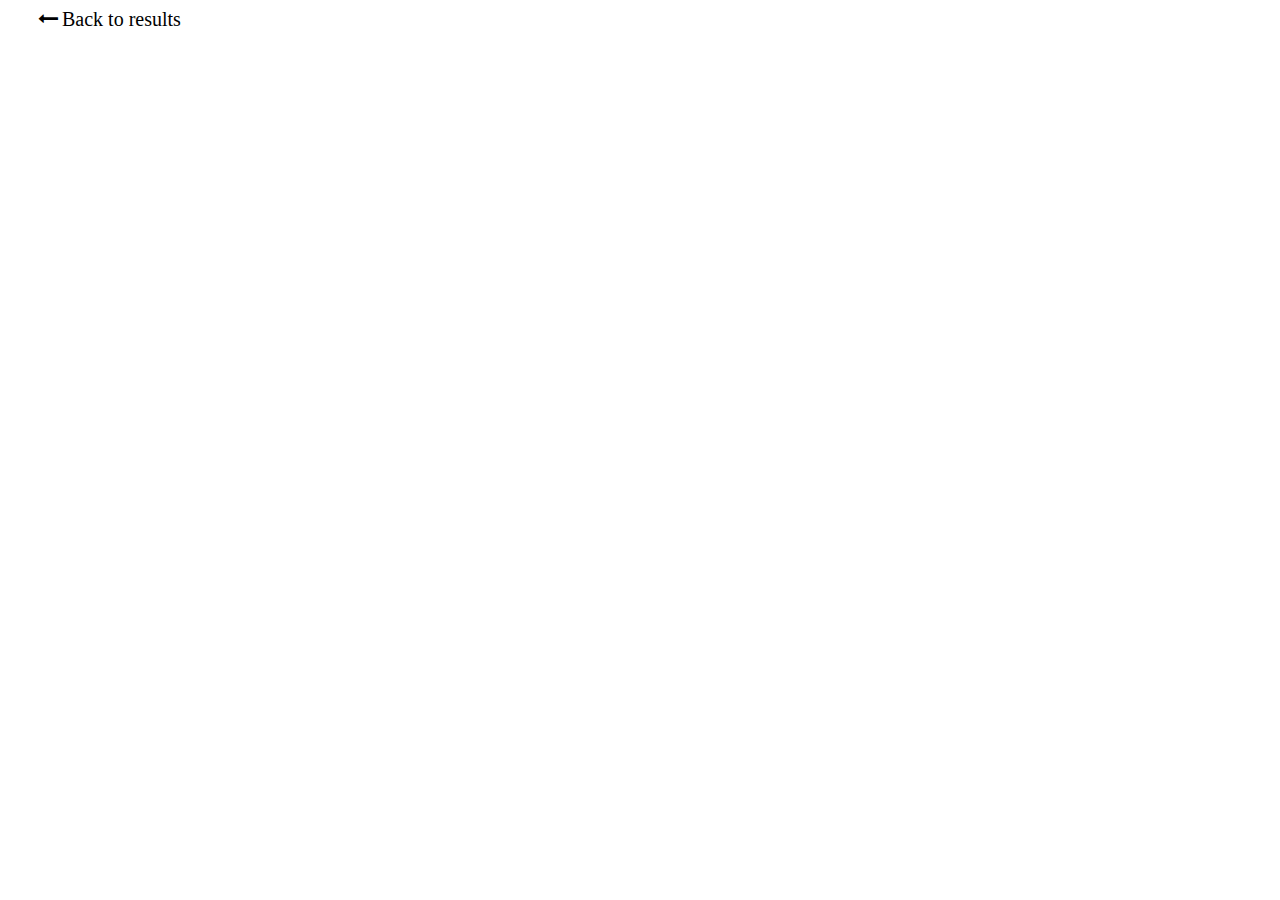
==== movie.html @ 5f780698 "No Thumbnail Image added" ====
<!DOCTYPE html>
<html lang="en">
  <head>
    <meta charset="UTF-8" />
    <meta name="viewport" content="width=device-width, initial-scale=1.0" />
    <meta http-equiv="X-UA-Compatible" content="ie=edge" />
    <title>Movie Details</title>
    <link rel="stylesheet" href="css/style.css" />
    <link
      rel="stylesheet"
      href="https://cdnjs.cloudflare.com/ajax/libs/font-awesome/4.7.0/css/font-awesome.min.css"
    />
  </head>
  <body onload="getMovieData()">
    <span onclick="goBack()" style="cursor: pointer; margin: 50px 30px;">
      <i class="fa fa-long-arrow-left" style="font-size:20px"></i>
      <span style="font-size:20px">Back to results</span>
    </span>
    <div id="main"></div>
    <script src="res/js/script.js" > </script>
  </body>
</html>
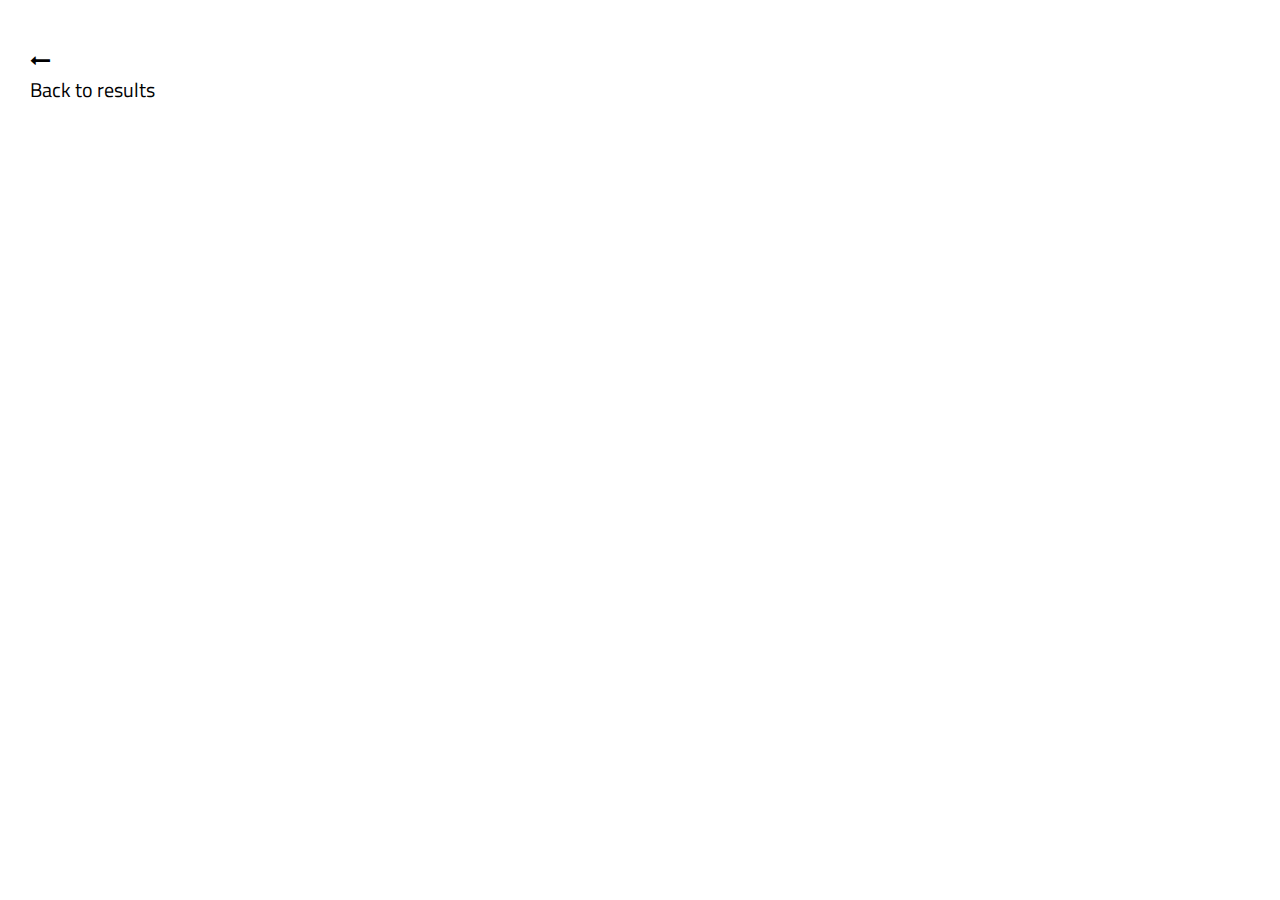
==== commit 9bcf7991: "Movie page UI bug fixes" ====
--- a/movie.html
+++ b/movie.html
@@ -5,7 +5,7 @@
     <meta name="viewport" content="width=device-width, initial-scale=1.0" />
     <meta http-equiv="X-UA-Compatible" content="ie=edge" />
     <title>Movie Details</title>
-    <link rel="stylesheet" href="css/style.css" />
+    <link rel="stylesheet" href="res/css/style.css" />
     <link
       rel="stylesheet"
       href="https://cdnjs.cloudflare.com/ajax/libs/font-awesome/4.7.0/css/font-awesome.min.css"
--- a/res/css/style.css
+++ b/res/css/style.css
@@ -0,0 +1,532 @@
+@font-face
+{
+font-family: TitilliumWeb;
+src: url('../fonts/TitilliumWeb-Regular.ttf');
+font-weight:400;
+}
+@font-face
+{
+font-family: TitilliumWeb;
+src: url('../fonts/TitilliumWeb-Light.ttf');
+font-weight:300;
+}
+@font-face
+{
+font-family: TitilliumWeb;
+src: url('../fonts/TitilliumWeb-Bold.ttf');
+font-weight:700;
+}
+* {
+    box-sizing: border-box;
+  }
+  
+  html {
+    height: 100%;
+  }
+  
+  body {
+    margin: 0;
+    font-family: TitilliumWeb;
+  }
+  body {
+    margin: 0;
+    font-family: TitilliumWeb;
+  }
+  h1 {
+    font-size: 2em;
+    margin: 0.67em 0;
+  }
+  fieldset {
+    margin: 0;
+    padding: 0;
+    -webkit-margin-start: 0;
+    -webkit-margin-end: 0;
+    -webkit-padding-before: 0;
+    -webkit-padding-start: 0;
+    -webkit-padding-end: 0;
+    -webkit-padding-after: 0;
+    border: 0;
+  }
+  
+  legend {
+    margin: 0;
+    padding: 0;
+    display: block;
+    -webkit-padding-start: 0;
+    -webkit-padding-end: 0;
+  }
+  
+  .movieSearch {
+    min-height: 100vh;
+    display: -ms-flexbox;
+    display: flex;
+    -ms-flex-pack: center;
+    justify-content: center;
+    -ms-flex-align: center;
+    align-items: center;
+    background-color: #FCDC44;
+    background-size: cover;
+    background-position: center center;
+    padding: 15px;
+    font-family: TitilliumWeb;
+  }
+  
+  .movieSearch form {
+    width: 100%;
+    max-width: 914px;
+    margin: 0;
+  }
+  
+  .movieSearch form fieldset {
+    margin-bottom: 50px;
+  }
+  
+  .movieSearch form fieldset legend {
+    font-size: 4em;
+    font-weight: bold;
+    color: #f63b3b;
+    font-family: TitilliumWeb;
+    text-align: center;
+  }
+  
+  .movieSearch form .inner-form {
+    display: -ms-flexbox;
+    display: flex;
+    -ms-flex-pack: justify;
+    justify-content: space-between;
+  }
+  
+  .movieSearch form .inner-form .left {
+    -ms-flex-positive: 1;
+    flex-grow: 1;
+    display: -ms-flexbox;
+  }
+  
+  .movieSearch form .inner-form .input-wrap {
+    background: #fff;
+    position: relative;
+    padding: 10px 12px;
+  }
+  
+  .movieSearch form .inner-form .input-wrap .input-field label {
+    font-size: 11px;
+    font-weight: 500;
+    display: block;
+    color: #555;
+  }
+  
+  .movieSearch form .inner-form .input-wrap .input-field input {
+    font-size: 16px;
+    color: #333;
+    background: transparent;
+    width: 100%;
+    border: 0;
+    font-family: TitilliumWeb;
+    padding: 8px 0;
+  }
+  
+  .movieSearch form .inner-form .input-wrap .input-field input.placeholder {
+    color: #808080;
+  }
+  
+  .movieSearch form .inner-form .input-wrap .input-field input:-moz-placeholder {
+    color: #808080;
+  }
+  
+  .movieSearch
+    form
+    .inner-form
+    .input-wrap
+    .input-field
+    input::-webkit-input-placeholder {
+    color: #808080;
+  }
+  
+  .movieSearch form .inner-form .input-wrap .input-field input.hover,
+  .movieSearch form .inner-form .input-wrap .input-field input:focus {
+    box-shadow: none;
+    outline: 0;
+  }
+  
+  .movieSearch form .inner-form .input-wrap.first {
+    -ms-flex-positive: 1;
+    flex-grow: 1;
+    border-radius: 3px 0 0 3px;
+  }
+  
+  .movieSearch form .btn-search {
+    min-width: 110px;
+    padding: 0 15px;
+    background: #0984e3;
+    white-space: nowrap;
+    border-radius: 3px;
+    font-size: 16px;
+    color: #fff;
+    transition: all 0.2s ease-out, color 0.2s ease-out;
+    border: 0;
+    cursor: pointer;
+    font-weight: 400;
+    font-family: TitilliumWeb;
+    margin-left: 10px;
+  }
+  
+  .movieSearch form .btn-search:hover {
+    background-color: #0984e3;
+  }
+  
+  @media screen and (max-width: 767px) {
+    .movieSearch form .inner-form {
+      display: block;
+    }
+    .movieSearch form .inner-form .left {
+      display: block;
+    }
+    .movieSearch form .inner-form .left .input-wrap {
+      margin-bottom: 15px;
+    }
+    .movieSearch form .btn-search {
+      margin: 0;
+      width: 100%;
+    }
+  }
+  .top {
+    display: flex;
+    justify-content: space-between;
+    height: 7vh;
+    background: #e74c3c;
+    color: #eee;
+  }
+  .movies {
+    color: rgba(255, 255, 255, 0.75);
+    background: #202024;
+    width: 100%;
+    font-family: "Source Sans Pro", sans-serif;
+    font-size: 14pt;
+    font-weight: 300;
+    line-height: 1.65;
+    padding: 20px 0px;
+  }
+  
+  @media screen and (max-width: 1680px) {
+    .movies,
+    input,
+    select,
+    textarea {
+      font-size: 11pt;
+    }
+  }
+  
+  @media screen and (max-width: 1280px) {
+    .movies,
+    input,
+    select,
+    textarea {
+      font-size: 11pt;
+    }
+  }
+  
+  @media screen and (max-width: 980px) {
+    .movies,
+    input,
+    select,
+    textarea {
+      font-size: 12pt;
+    }
+  }
+  
+  @media screen and (max-width: 736px) {
+    .movies,
+    input,
+    select,
+    textarea {
+      font-size: 12pt;
+    }
+  }
+  
+  @media screen and (max-width: 480px) {
+    .movies,
+    input,
+    select,
+    textarea {
+      font-size: 12pt;
+    }
+  }
+  
+  p {
+    margin: 0 0 2em 0;
+  }
+  
+  h3 {
+    color: #fff;
+    font-weight: 400;
+    line-height: 1.5;
+    margin: 0 0 1em 0;
+  }
+  
+  h3 {
+    font-size: 1.35em;
+  }
+  
+  .align-left {
+    text-align: left;
+  }
+  
+  .align-center {
+    text-align: center;
+  }
+  
+  .align-right {
+    text-align: right;
+  }
+  
+  .thumbnails {
+    display: -moz-flex;
+    display: -webkit-flex;
+    display: -ms-flex;
+    display: flex;
+    -moz-align-items: stretch;
+    -webkit-align-items: stretch;
+    -ms-align-items: stretch;
+    align-items: stretch;
+    -moz-justify-content: center;
+    -webkit-justify-content: center;
+    -ms-justify-content: center;
+    justify-content: center;
+    -moz-flex-wrap: wrap;
+    -webkit-flex-wrap: wrap;
+    -ms-flex-wrap: wrap;
+    flex-wrap: wrap;
+  }
+  
+  .thumbnails .box {
+    margin: 0px 1em 1em 1em;
+    /* width: 30%; */
+    width: fit-content;
+  }
+  
+  @media screen and (max-width: 1280px) {
+    .thumbnails .box {
+      width: 45%;
+    }
+  }
+  
+  @media screen and (max-width: 736px) {
+    .thumbnails .box {
+      width: 100%;
+    }
+  }
+  
+  .box {
+    border-radius: 4px;
+    margin-bottom: 2em;
+    background: #2c2c32;
+    text-align: center;
+    cursor: pointer;
+  }
+  
+  .box > :last-child,
+  .box > :last-child > :last-child,
+  .box > :last-child > :last-child > :last-child {
+    margin-bottom: 0;
+  }
+  
+  .box .image.fit {
+    margin: 0;
+  }
+  
+  .box .image img {
+    border-radius: 4px 4px 0 0;
+  }
+  
+  .box .inner {
+    /* padding: 1.5em;
+        width: 100% !important; */
+  }
+  
+  @media screen and (max-width: 480px) {
+    .box .inner {
+      padding: 1em;
+    }
+  }
+  
+  .box.alt {
+    border: 0;
+    border-radius: 0;
+    padding: 0;
+  }
+  
+  .image {
+    border-radius: 4px;
+    border: 0;
+    display: inline-block;
+    position: relative;
+  }
+  
+  .image img {
+    border-radius: 4px;
+    display: block;
+  }
+  
+  .image.left,
+  .image.right {
+    max-width: 40%;
+  }
+  
+  .image.left img,
+  .image.right img {
+    width: 100%;
+  }
+  
+  .image.left {
+    float: left;
+    padding: 0 1.5em 1em 0;
+    top: 0.25em;
+  }
+  
+  .image.right {
+    float: right;
+    padding: 0 0 1em 1.5em;
+    top: 0.25em;
+  }
+  
+  .image.fit {
+    /* display: block; */
+    /* margin: 0 0 2em 0; */
+    /* width: 100%; */
+  }
+  
+  .image.fit img {
+    /* width: 100%; */
+    width: 200px;
+  }
+  
+  .image.main {
+    display: block;
+    margin: 0 0 3em 0;
+    width: 100%;
+  }
+  
+  .image.main img {
+    width: 100%;
+  }
+  .hide {
+    display: none;
+  }
+  .buttonHolder {
+    display: flex;
+    justify-content: center;
+    padding: 30px;
+  }
+  .loadMore {
+    display: inline-block;
+    text-transform: uppercase;
+    font-size: 0.75em !important;
+    font-weight: 700;
+    letter-spacing: 0.125em;
+    line-height: 3.75em;
+    height: 3.75em;
+    padding: 0 2.25em;
+    border: 0;
+    border-radius: 4px;
+    text-align: center;
+    cursor: pointer;
+    background: #5fcec0;
+    color: #fff;
+    box-shadow: 0 0 0 2px #5fcec0;
+  }
+  
+  span {
+    display: block;
+    width: 200px;
+  }
+  
+  p#searchTitle,
+  p#result {
+    margin: auto 30px;
+  }  
+  
+  .main {
+    display: flex;
+    justify-content: center;
+    align-items: center;
+  }
+  .movieContentWrapper {
+    display: flex;
+    flex-direction: row;
+    justify-content: center;
+    margin-top: 70px;
+  }
+  
+  @media screen and (max-width: 767px) {
+    .movieContentWrapper {
+      flex-direction: column;
+      width: 100vw;
+    }
+    .posterContent {
+      width: 100vw;
+    }
+    .contentWrapper {
+      width: 100vw;
+    }
+  }
+  
+  .poster {
+    box-sizing: border-box;
+    width: 300px;
+    height: 450px;
+    border-width: 0px;
+    border-radius: 4px;
+    overflow: hidden;
+    box-shadow: 0 0 4px rgba(0, 0, 0, 0.2);
+  }
+  .contentWrapper {
+    display: flex;
+    flex-wrap: wrap;
+    align-items: flex-start;
+    align-content: center;
+    width: 700px;
+    box-sizing: border-box;
+    padding-left: 40px;
+  }
+  .contentWrapper h2 {
+    margin: 0;
+    padding: 0;
+    font-size: 2.4em;
+    line-height: 1.1em;
+    font-weight: 700;
+    display: inline-block;
+  }
+  
+  .contentWrapper h3 {
+    line-height: 1.1em;
+    color : #2c2c32;
+    display: inline-block;
+  }
+  .releaseYear {
+    margin-top: 4px;
+    opacity: 0.6;
+    font-size: 1.7em;
+    font-weight: 400;
+  }
+  
+  .movieInfo {
+    width: 100%;
+    height: 68px;
+    display: flex;
+    align-items: center;
+    justify-content: flex-start;
+  }
+  
+  .movieInfo span {
+    font-weight: 300;
+    margin-left: 6px;
+    line-height: 1em;
+    white-space: pre-line;
+  }
+  
+  .movieDetails {
+    display: flex;
+    flex-direction: column;
+    width: 100%;
+    margin: 10px;
+  }  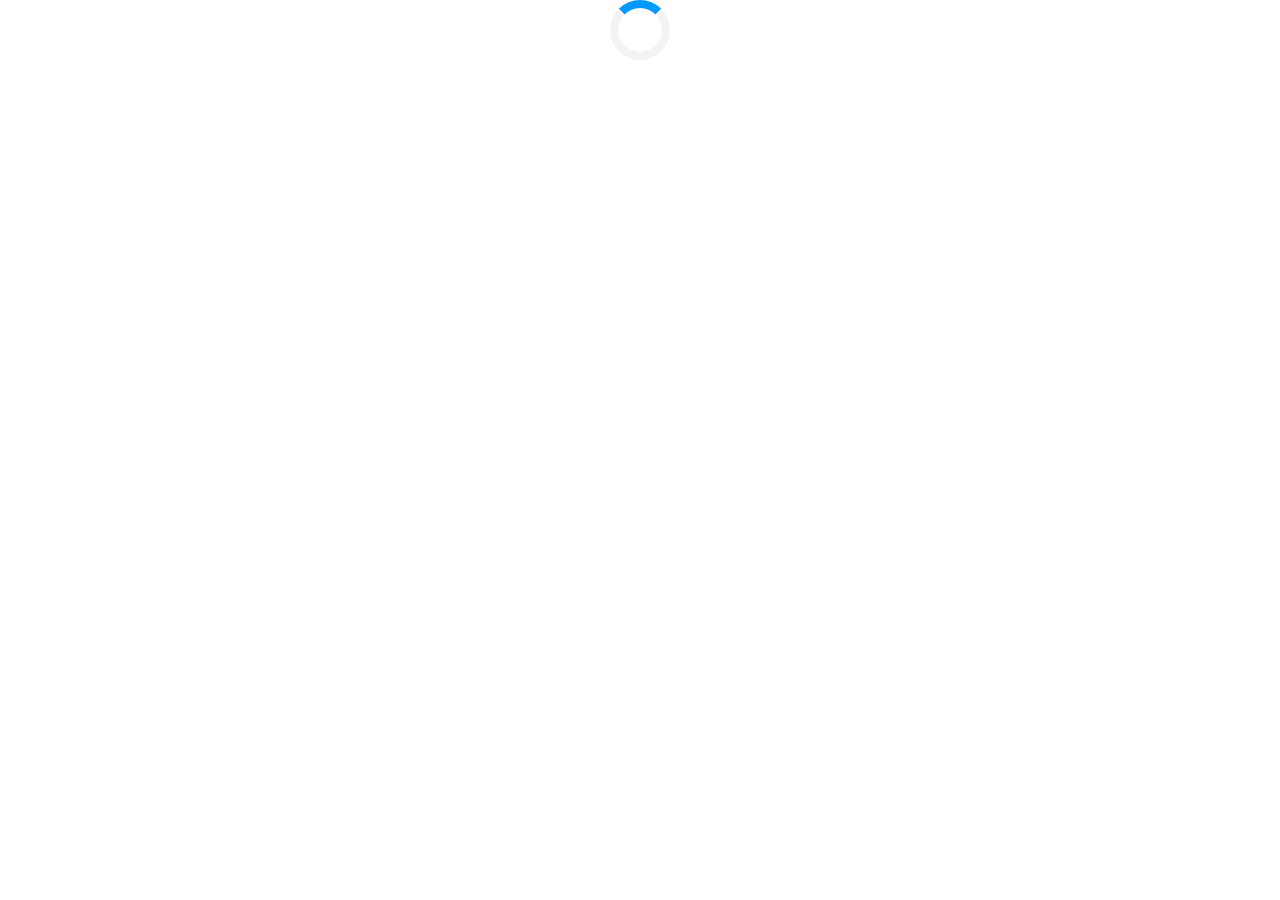
==== commit 766c3c5a: "UI updates | loader added" ====
--- a/movie.html
+++ b/movie.html
@@ -12,11 +12,12 @@
     />
   </head>
   <body onload="getMovieData()">
-    <span onclick="goBack()" style="cursor: pointer; margin: 50px 30px;">
-      <i class="fa fa-long-arrow-left" style="font-size:20px"></i>
-      <span style="font-size:20px">Back to results</span>
+    <span onclick="goBack()" class="go-back-btn">
+      <i class="fa fa-chevron-left" style="font-size:20px"></i>
     </span>
+    <div id="loaderContainer"></div>
     <div id="main"></div>
     <script src="res/js/script.js" > </script>
+    <script src="res/js/loader.js" > </script>
   </body>
 </html>
--- a/res/css/style.css
+++ b/res/css/style.css
@@ -16,6 +16,7 @@
 src: url('../fonts/TitilliumWeb-Bold.ttf');
 font-weight:700;
 }
+
 * {
     box-sizing: border-box;
   }
@@ -64,7 +65,7 @@
     justify-content: center;
     -ms-flex-align: center;
     align-items: center;
-    background-color: #FCDC44;
+    background-color: #202024;
     background-size: cover;
     background-position: center center;
     padding: 15px;
@@ -157,11 +158,10 @@
   .movieSearch form .btn-search {
     min-width: 110px;
     padding: 0 15px;
-    background: #0984e3;
+    background: #fff;
     white-space: nowrap;
     border-radius: 3px;
     font-size: 16px;
-    color: #fff;
     transition: all 0.2s ease-out, color 0.2s ease-out;
     border: 0;
     cursor: pointer;
@@ -169,9 +169,16 @@
     font-family: TitilliumWeb;
     margin-left: 10px;
   }
+
+  .btn-search-text-wrapper {
+    display: flex;
+    justify-content: center;
+    color: #202024;
+    font-weight: bold;
+  }
   
   .movieSearch form .btn-search:hover {
-    background-color: #0984e3;
+    background-color: #999;
   }
   
   @media screen and (max-width: 767px) {
@@ -189,6 +196,7 @@
       width: 100%;
     }
   }
+  
   .top {
     display: flex;
     justify-content: space-between;
@@ -196,6 +204,7 @@
     background: #e74c3c;
     color: #eee;
   }
+
   .movies {
     color: rgba(255, 255, 255, 0.75);
     background: #202024;
@@ -280,7 +289,10 @@
   }
   
   .thumbnails {
-    display: -moz-flex;
+    display: grid;
+    grid-template-columns: 1fr 1fr 1fr 1fr 1fr 1fr;
+    padding: 5px;
+    /* display: -moz-flex;
     display: -webkit-flex;
     display: -ms-flex;
     display: flex;
@@ -295,18 +307,18 @@
     -moz-flex-wrap: wrap;
     -webkit-flex-wrap: wrap;
     -ms-flex-wrap: wrap;
-    flex-wrap: wrap;
+    flex-wrap: wrap; */
   }
   
   .thumbnails .box {
-    margin: 0px 1em 1em 1em;
+    margin: 1em;
     /* width: 30%; */
-    width: fit-content;
+    /* width: fit-content; */
   }
   
   @media screen and (max-width: 1280px) {
     .thumbnails .box {
-      width: 45%;
+      /* width: 45%; */
     }
   }
   
@@ -321,7 +333,14 @@
     margin-bottom: 2em;
     background: #2c2c32;
     text-align: center;
+    margin-bottom: 10px;
+    transition: all .3s;
     cursor: pointer;
+  }
+
+  .box:hover {
+    transform: scale(1.05);
+    border: 1px solid #ccc;
   }
   
   .box > :last-child,
@@ -339,11 +358,16 @@
   }
   
   .box .inner {
+    padding: 5px 10px;
     /* padding: 1.5em;
         width: 100% !important; */
   }
   
-  @media screen and (max-width: 480px) {
+  @media screen and (max-width: 980px) {
+    .thumbnails {
+      grid-template-columns: 1fr 1fr;
+      
+    }
     .box .inner {
       padding: 1em;
     }
@@ -358,7 +382,7 @@
   .image {
     border-radius: 4px;
     border: 0;
-    display: inline-block;
+    /* display: inline-block; */
     position: relative;
   }
   
@@ -396,8 +420,8 @@
   }
   
   .image.fit img {
-    /* width: 100%; */
-    width: 200px;
+    width: 100%;
+    /* width: 200px; */
   }
   
   .image.main {
@@ -418,21 +442,27 @@
     padding: 30px;
   }
   .loadMore {
-    display: inline-block;
+    display: flex;
+    align-items: center;
+    padding: 20px;
     text-transform: uppercase;
     font-size: 0.75em !important;
     font-weight: 700;
     letter-spacing: 0.125em;
-    line-height: 3.75em;
-    height: 3.75em;
-    padding: 0 2.25em;
     border: 0;
     border-radius: 4px;
     text-align: center;
     cursor: pointer;
-    background: #5fcec0;
+    background: #202024;
     color: #fff;
-    box-shadow: 0 0 0 2px #5fcec0;
+    box-shadow: 0 0 0 1px #ccc;
+    transition: all .3s;
+    justify-content: center;
+  }
+
+  .loadMore:hover {
+    background: #fff;
+    color: #202024;
   }
   
   span {
@@ -456,26 +486,46 @@
     justify-content: center;
     margin-top: 70px;
   }
+
+  .go-back-btn {
+    display: none;
+  }
   
   @media screen and (max-width: 767px) {
     .movieContentWrapper {
       flex-direction: column;
-      width: 100vw;
+      /* width: 100vw; */
+      margin: 0px!important;
+      /* padding: 10px; */
     }
     .posterContent {
-      width: 100vw;
+      /* width: 100vw; */
     }
     .contentWrapper {
-      width: 100vw;
+      /* width: 100vw; */
+      width: 100%!important;
+      padding: 10px !important;
+    }
+
+    .go-back-btn {
+      padding: 16px;
+      top: 20px;
+      left: 10px;
+      background: rgba(255, 255, 255, 0.6);
+      position: fixed;
+      width: 50px;
+      height: 50px;
+      border-radius: 50%;
+      display: block;
+      z-index: 1000;
     }
   }
   
   .poster {
     box-sizing: border-box;
-    width: 300px;
-    height: 450px;
     border-width: 0px;
     border-radius: 4px;
+    width: 100%;
     overflow: hidden;
     box-shadow: 0 0 4px rgba(0, 0, 0, 0.2);
   }
@@ -529,4 +579,23 @@
     flex-direction: column;
     width: 100%;
     margin: 10px;
-  }  +  }  
+
+  .loader-wrapper {
+    width: 100%;
+    text-align: center;
+  }
+
+  .loader {
+    border: 8px solid #f3f3f3;
+    border-top: 8px solid #0099ff;
+    border-radius: 50%;
+    width: 60px;
+    height: 60px;
+    animation: spin 2s linear infinite;
+  }
+  
+  @keyframes spin {
+    0% { transform: rotate(0deg); }
+    100% { transform: rotate(360deg); }
+  }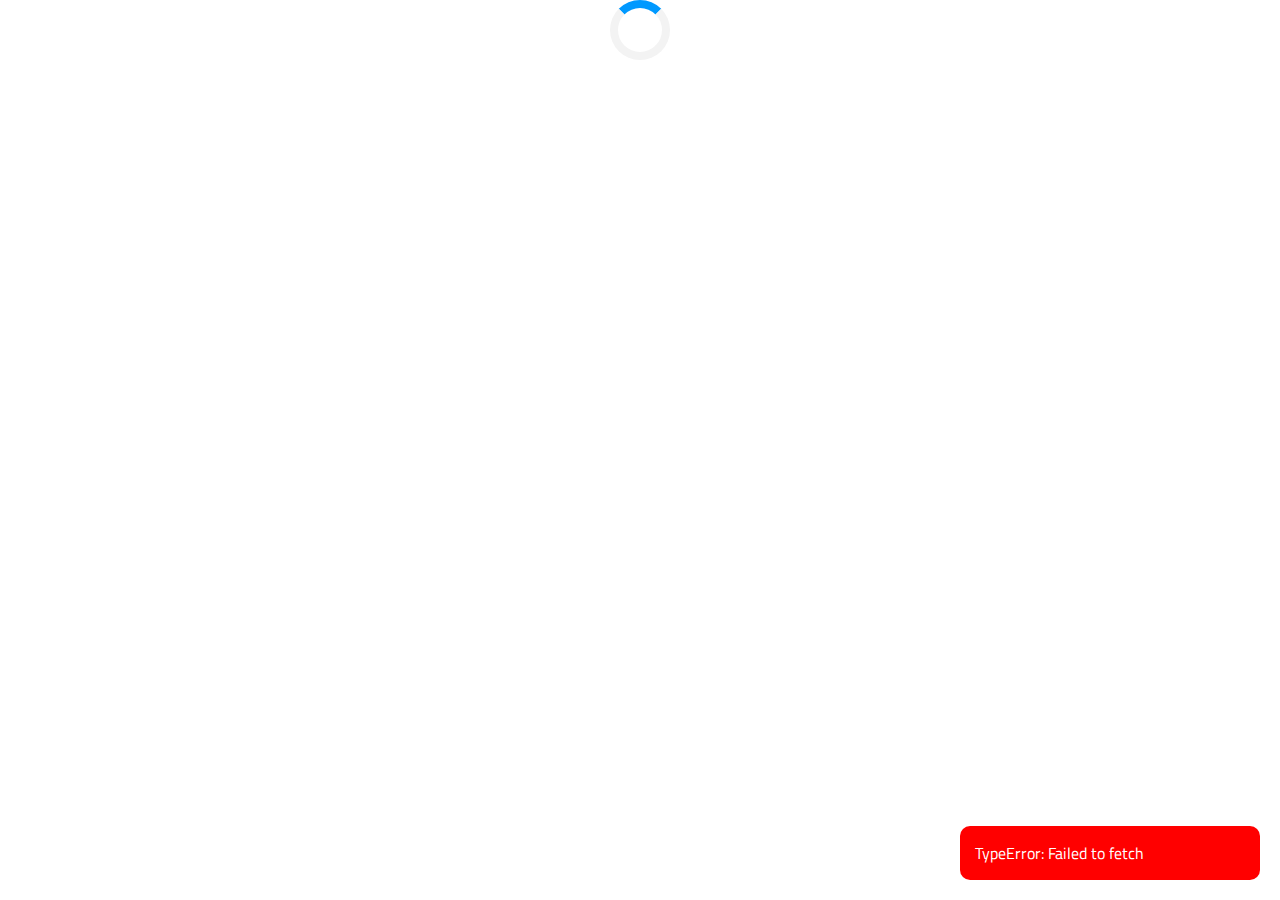
==== commit 9b649147: "error handling done" ====
--- a/movie.html
+++ b/movie.html
@@ -1,23 +1,28 @@
 <!DOCTYPE html>
 <html lang="en">
-  <head>
-    <meta charset="UTF-8" />
-    <meta name="viewport" content="width=device-width, initial-scale=1.0" />
-    <meta http-equiv="X-UA-Compatible" content="ie=edge" />
-    <title>Movie Details</title>
-    <link rel="stylesheet" href="res/css/style.css" />
-    <link
-      rel="stylesheet"
-      href="https://cdnjs.cloudflare.com/ajax/libs/font-awesome/4.7.0/css/font-awesome.min.css"
-    />
-  </head>
-  <body onload="getMovieData()">
-    <span onclick="goBack()" class="go-back-btn">
-      <i class="fa fa-chevron-left" style="font-size:20px"></i>
-    </span>
-    <div id="loaderContainer"></div>
-    <div id="main"></div>
-    <script src="res/js/script.js" > </script>
-    <script src="res/js/loader.js" > </script>
-  </body>
-</html>
+
+<head>
+  <meta charset="UTF-8" />
+  <meta name="viewport" content="width=device-width, initial-scale=1.0" />
+  <meta http-equiv="X-UA-Compatible" content="ie=edge" />
+  <title>Movie Details</title>
+  <link rel="stylesheet" href="res/css/style.css" />
+  <link rel="stylesheet" href="https://cdnjs.cloudflare.com/ajax/libs/font-awesome/4.7.0/css/font-awesome.min.css" />
+</head>
+
+<body onload="getMovieData()">
+  <div class="errorWrapper">
+    <div id="errorContainer" class="errorContainer">
+    </div>
+  </div>
+  <span onclick="goBack()" class="backBtn">
+    <i class="fa fa-chevron-left" style="font-size:20px"></i>
+  </span>
+  <div id="loaderContainer"></div>
+  <div id="main"></div>
+  <script src="res/js/script.js"> </script>
+  <script src="res/js/loader.js"> </script>
+  <script src="res/js/showErrorAlert.js"> </script>
+</body>
+
+</html>--- a/res/css/style.css
+++ b/res/css/style.css
@@ -145,7 +145,7 @@
   
   .movieSearch form .inner-form .input-wrap .input-field input.hover,
   .movieSearch form .inner-form .input-wrap .input-field input:focus {
-    box-shadow: none;
+    box-shadow:  none;
     outline: 0;
   }
   
@@ -455,7 +455,7 @@
     cursor: pointer;
     background: #202024;
     color: #fff;
-    box-shadow: 0 0 0 1px #ccc;
+    box-shadow:  0 0 0 1px #ccc;
     transition: all .3s;
     justify-content: center;
   }
@@ -487,7 +487,7 @@
     margin-top: 70px;
   }
 
-  .go-back-btn {
+  .backBtn {
     display: none;
   }
   
@@ -507,7 +507,7 @@
       padding: 10px !important;
     }
 
-    .go-back-btn {
+    .backBtn {
       padding: 16px;
       top: 20px;
       left: 10px;
@@ -527,7 +527,7 @@
     border-radius: 4px;
     width: 100%;
     overflow: hidden;
-    box-shadow: 0 0 4px rgba(0, 0, 0, 0.2);
+    box-shadow:  0 0 4px rgba(0, 0, 0, 0.2);
   }
   .contentWrapper {
     display: flex;
@@ -581,7 +581,32 @@
     margin: 10px;
   }  
 
-  .loader-wrapper {
+  .errorWrapper {
+    position: fixed;
+    right: 20px;
+    bottom: 20px;
+    width: 300px;
+    z-index: 1000;
+    box-shadow: 1px 2 0 1px #999;
+  }
+
+  .errorWrapper .errorContainer {
+    opacity: 0;
+    background: red;
+    padding: 15px;
+    border-radius: 10px;
+    transition: all .5s;
+  }
+
+  .errorWrapper .errorContainer.show {
+    opacity: 1!important;
+  }
+
+  .errorWrapper .errorContainer .errorText {
+    color: white;
+  }
+
+  .loaderWrapper {
     width: 100%;
     text-align: center;
   }
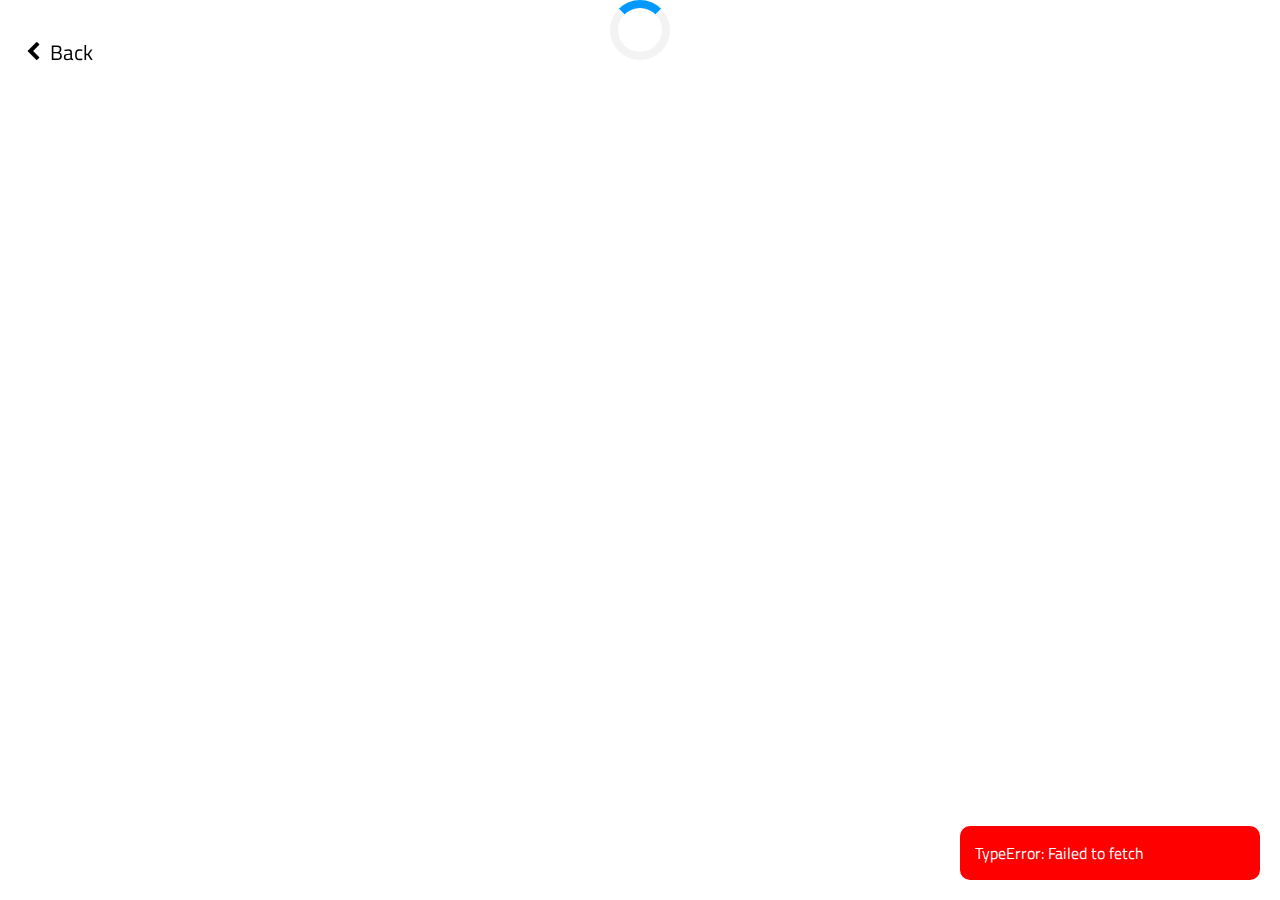
==== commit 7754602a: "added back btn to web detail page" ====
--- a/movie.html
+++ b/movie.html
@@ -11,18 +11,19 @@
 </head>
 
 <body onload="getMovieData()">
-  <div class="errorWrapper">
-    <div id="errorContainer" class="errorContainer">
+  <div class="alertWrapper">
+    <div id="alertContainer" class="alertContainer">
     </div>
   </div>
   <span onclick="goBack()" class="backBtn">
-    <i class="fa fa-chevron-left" style="font-size:20px"></i>
+    <i class="fa fa-chevron-left" style="font-size:20px"></i> 
+    <span class="text">Back</span>
   </span>
   <div id="loaderContainer"></div>
   <div id="main"></div>
   <script src="res/js/script.js"> </script>
   <script src="res/js/loader.js"> </script>
-  <script src="res/js/showErrorAlert.js"> </script>
+  <script src="res/js/showAlert.js"> </script>
 </body>
 
 </html>--- a/res/css/style.css
+++ b/res/css/style.css
@@ -1,298 +1,335 @@
-@font-face
-{
-font-family: TitilliumWeb;
-src: url('../fonts/TitilliumWeb-Regular.ttf');
-font-weight:400;
-}
-@font-face
-{
-font-family: TitilliumWeb;
-src: url('../fonts/TitilliumWeb-Light.ttf');
-font-weight:300;
-}
-@font-face
-{
-font-family: TitilliumWeb;
-src: url('../fonts/TitilliumWeb-Bold.ttf');
-font-weight:700;
+@font-face {
+  font-family: TitilliumWeb;
+  src: url('../fonts/TitilliumWeb-Regular.ttf');
+  font-weight: 400;
+}
+
+@font-face {
+  font-family: TitilliumWeb;
+  src: url('../fonts/TitilliumWeb-Light.ttf');
+  font-weight: 300;
+}
+
+@font-face {
+  font-family: TitilliumWeb;
+  src: url('../fonts/TitilliumWeb-Bold.ttf');
+  font-weight: 700;
 }
 
 * {
-    box-sizing: border-box;
-  }
-  
-  html {
-    height: 100%;
-  }
-  
-  body {
+  box-sizing: border-box;
+}
+
+html {
+  height: 100%;
+}
+
+body {
+  margin: 0;
+  font-family: TitilliumWeb;
+}
+
+body {
+  margin: 0;
+  font-family: TitilliumWeb;
+}
+
+h1 {
+  font-size: 2em;
+  margin: 0.67em 0;
+}
+
+fieldset {
+  margin: 0;
+  padding: 0;
+  -webkit-margin-start: 0;
+  -webkit-margin-end: 0;
+  -webkit-padding-before: 0;
+  -webkit-padding-start: 0;
+  -webkit-padding-end: 0;
+  -webkit-padding-after: 0;
+  border: 0;
+}
+
+legend {
+  margin: 0;
+  padding: 0;
+  display: block;
+  -webkit-padding-start: 0;
+  -webkit-padding-end: 0;
+}
+
+.movieSearch {
+  min-height: 100vh;
+  display: -ms-flexbox;
+  display: flex;
+  -ms-flex-pack: center;
+  justify-content: center;
+  -ms-flex-align: center;
+  align-items: center;
+  background-color: #202024;
+  background-size: cover;
+  background-position: center center;
+  padding: 15px;
+  font-family: TitilliumWeb;
+}
+
+.movieSearch form {
+  width: 100%;
+  max-width: 914px;
+  margin: 0;
+}
+
+.movieSearch form fieldset {
+  margin-bottom: 50px;
+}
+
+.movieSearch form fieldset legend {
+  font-size: 4em;
+  font-weight: bold;
+  color: #f63b3b;
+  font-family: TitilliumWeb;
+  text-align: center;
+}
+
+.movieSearch form .inner-form {
+  display: -ms-flexbox;
+  display: flex;
+  -ms-flex-pack: justify;
+  justify-content: space-between;
+}
+
+.movieSearch form .inner-form .left {
+  -ms-flex-positive: 1;
+  flex-grow: 1;
+  display: -ms-flexbox;
+}
+
+.movieSearch form .inner-form .input-wrap {
+  background: #fff;
+  position: relative;
+  padding: 10px 12px;
+}
+
+.movieSearch form .inner-form .input-wrap .input-field label {
+  font-size: 11px;
+  font-weight: 500;
+  display: block;
+  color: #555;
+}
+
+.movieSearch form .inner-form .input-wrap .input-field input {
+  font-size: 16px;
+  color: #333;
+  background: transparent;
+  width: 100%;
+  border: 0;
+  font-family: TitilliumWeb;
+  padding: 8px 0;
+}
+
+.movieSearch form .inner-form .input-wrap .input-field input.placeholder {
+  color: #808080;
+}
+
+.movieSearch form .inner-form .input-wrap .input-field input:-moz-placeholder {
+  color: #808080;
+}
+
+.movieSearch form .inner-form .input-wrap .input-field input::-webkit-input-placeholder {
+  color: #808080;
+}
+
+.movieSearch form .inner-form .input-wrap .input-field input.hover,
+.movieSearch form .inner-form .input-wrap .input-field input:focus {
+  box-shadow: none;
+  outline: 0;
+}
+
+.movieSearch form .inner-form .input-wrap.first {
+  -ms-flex-positive: 1;
+  flex-grow: 1;
+  border-radius: 3px 0 0 3px;
+}
+
+.movieSearch form .btn-search {
+  min-width: 110px;
+  padding: 0 15px;
+  background: #fff;
+  white-space: nowrap;
+  border-radius: 3px;
+  font-size: 16px;
+  transition: all 0.2s ease-out, color 0.2s ease-out;
+  border: 0;
+  cursor: pointer;
+  font-weight: 400;
+  font-family: TitilliumWeb;
+  margin-left: 10px;
+}
+
+.btn-search-text-wrapper {
+  display: flex;
+  justify-content: center;
+  color: #202024;
+  font-weight: bold;
+}
+
+.movieSearch form .btn-search:hover {
+  background-color: #999;
+}
+
+@media screen and (max-width: 767px) {
+  .movieSearch form .inner-form {
+    display: block;
+  }
+
+  .movieSearch form .inner-form .left {
+    display: block;
+  }
+
+  .movieSearch form .inner-form .left .input-wrap {
+    margin-bottom: 15px;
+  }
+
+  .movieSearch form .btn-search {
     margin: 0;
-    font-family: TitilliumWeb;
-  }
-  body {
-    margin: 0;
-    font-family: TitilliumWeb;
-  }
-  h1 {
-    font-size: 2em;
-    margin: 0.67em 0;
-  }
-  fieldset {
-    margin: 0;
-    padding: 0;
-    -webkit-margin-start: 0;
-    -webkit-margin-end: 0;
-    -webkit-padding-before: 0;
-    -webkit-padding-start: 0;
-    -webkit-padding-end: 0;
-    -webkit-padding-after: 0;
-    border: 0;
-  }
-  
-  legend {
-    margin: 0;
-    padding: 0;
-    display: block;
-    -webkit-padding-start: 0;
-    -webkit-padding-end: 0;
-  }
-  
-  .movieSearch {
-    min-height: 100vh;
-    display: -ms-flexbox;
-    display: flex;
-    -ms-flex-pack: center;
-    justify-content: center;
-    -ms-flex-align: center;
-    align-items: center;
-    background-color: #202024;
-    background-size: cover;
-    background-position: center center;
-    padding: 15px;
-    font-family: TitilliumWeb;
-  }
-  
-  .movieSearch form {
     width: 100%;
-    max-width: 914px;
-    margin: 0;
-  }
-  
-  .movieSearch form fieldset {
-    margin-bottom: 50px;
-  }
-  
-  .movieSearch form fieldset legend {
-    font-size: 4em;
-    font-weight: bold;
-    color: #f63b3b;
-    font-family: TitilliumWeb;
-    text-align: center;
-  }
-  
-  .movieSearch form .inner-form {
-    display: -ms-flexbox;
-    display: flex;
-    -ms-flex-pack: justify;
-    justify-content: space-between;
-  }
-  
-  .movieSearch form .inner-form .left {
-    -ms-flex-positive: 1;
-    flex-grow: 1;
-    display: -ms-flexbox;
-  }
-  
-  .movieSearch form .inner-form .input-wrap {
-    background: #fff;
-    position: relative;
-    padding: 10px 12px;
-  }
-  
-  .movieSearch form .inner-form .input-wrap .input-field label {
-    font-size: 11px;
-    font-weight: 500;
-    display: block;
-    color: #555;
-  }
-  
-  .movieSearch form .inner-form .input-wrap .input-field input {
-    font-size: 16px;
-    color: #333;
-    background: transparent;
-    width: 100%;
-    border: 0;
-    font-family: TitilliumWeb;
-    padding: 8px 0;
-  }
-  
-  .movieSearch form .inner-form .input-wrap .input-field input.placeholder {
-    color: #808080;
-  }
-  
-  .movieSearch form .inner-form .input-wrap .input-field input:-moz-placeholder {
-    color: #808080;
-  }
-  
-  .movieSearch
-    form
-    .inner-form
-    .input-wrap
-    .input-field
-    input::-webkit-input-placeholder {
-    color: #808080;
-  }
-  
-  .movieSearch form .inner-form .input-wrap .input-field input.hover,
-  .movieSearch form .inner-form .input-wrap .input-field input:focus {
-    box-shadow:  none;
-    outline: 0;
-  }
-  
-  .movieSearch form .inner-form .input-wrap.first {
-    -ms-flex-positive: 1;
-    flex-grow: 1;
-    border-radius: 3px 0 0 3px;
-  }
-  
-  .movieSearch form .btn-search {
-    min-width: 110px;
-    padding: 0 15px;
-    background: #fff;
-    white-space: nowrap;
-    border-radius: 3px;
-    font-size: 16px;
-    transition: all 0.2s ease-out, color 0.2s ease-out;
-    border: 0;
-    cursor: pointer;
-    font-weight: 400;
-    font-family: TitilliumWeb;
-    margin-left: 10px;
-  }
-
-  .btn-search-text-wrapper {
-    display: flex;
-    justify-content: center;
-    color: #202024;
-    font-weight: bold;
-  }
-  
-  .movieSearch form .btn-search:hover {
-    background-color: #999;
-  }
-  
-  @media screen and (max-width: 767px) {
-    .movieSearch form .inner-form {
-      display: block;
-    }
-    .movieSearch form .inner-form .left {
-      display: block;
-    }
-    .movieSearch form .inner-form .left .input-wrap {
-      margin-bottom: 15px;
-    }
-    .movieSearch form .btn-search {
-      margin: 0;
-      width: 100%;
-    }
-  }
-  
-  .top {
-    display: flex;
-    justify-content: space-between;
-    height: 7vh;
-    background: #e74c3c;
-    color: #eee;
-  }
-
-  .movies {
-    color: rgba(255, 255, 255, 0.75);
-    background: #202024;
-    width: 100%;
-    font-family: "Source Sans Pro", sans-serif;
-    font-size: 14pt;
-    font-weight: 300;
-    line-height: 1.65;
-    padding: 20px 0px;
-  }
-  
-  @media screen and (max-width: 1680px) {
-    .movies,
-    input,
-    select,
-    textarea {
-      font-size: 11pt;
-    }
-  }
-  
-  @media screen and (max-width: 1280px) {
-    .movies,
-    input,
-    select,
-    textarea {
-      font-size: 11pt;
-    }
-  }
-  
-  @media screen and (max-width: 980px) {
-    .movies,
-    input,
-    select,
-    textarea {
-      font-size: 12pt;
-    }
-  }
-  
-  @media screen and (max-width: 736px) {
-    .movies,
-    input,
-    select,
-    textarea {
-      font-size: 12pt;
-    }
-  }
-  
-  @media screen and (max-width: 480px) {
-    .movies,
-    input,
-    select,
-    textarea {
-      font-size: 12pt;
-    }
-  }
-  
-  p {
-    margin: 0 0 2em 0;
-  }
-  
-  h3 {
-    color: #fff;
-    font-weight: 400;
-    line-height: 1.5;
-    margin: 0 0 1em 0;
-  }
-  
-  h3 {
-    font-size: 1.35em;
-  }
-  
-  .align-left {
-    text-align: left;
-  }
-  
-  .align-center {
-    text-align: center;
-  }
-  
-  .align-right {
-    text-align: right;
-  }
-  
-  .thumbnails {
-    display: grid;
-    grid-template-columns: 1fr 1fr 1fr 1fr 1fr 1fr;
-    padding: 5px;
-    /* display: -moz-flex;
+  }
+}
+
+.favourites {
+  display: flex;
+  flex-direction: column;
+  position: relative;
+  right: 10px;
+}
+
+.favouriteContainer {
+  position: absolute;
+  padding: 10px;
+  display: flex;
+  justify-content: center;
+  align-self: flex-end;
+  background-color: rgba(0, 0, 0, 0.5);
+  border-radius: 50%;
+  z-index: 1000;
+  transition: all .3s;
+}
+
+.favouriteContainer:hover {
+  background-color: #FDCF58;
+}
+
+.favouriteContainer.show {
+  background-color: #0099ff80;
+  color: #FDCF58;
+}
+
+.favouriteContainer.show:hover {
+  color: #fff;
+}
+
+.top {
+  display: flex;
+  justify-content: space-between;
+  height: 7vh;
+  background: #e74c3c;
+  color: #eee;
+}
+
+.movies {
+  color: rgba(255, 255, 255, 0.75);
+  background: #202024;
+  width: 100%;
+  font-family: "Source Sans Pro", sans-serif;
+  font-size: 14pt;
+  font-weight: 300;
+  line-height: 1.65;
+  padding: 20px 0px;
+}
+
+@media screen and (max-width: 1680px) {
+
+  .movies,
+  input,
+  select,
+  textarea {
+    font-size: 11pt;
+  }
+}
+
+@media screen and (max-width: 1280px) {
+
+  .movies,
+  input,
+  select,
+  textarea {
+    font-size: 11pt;
+  }
+}
+
+@media screen and (max-width: 980px) {
+
+  .movies,
+  input,
+  select,
+  textarea {
+    font-size: 12pt;
+  }
+}
+
+@media screen and (max-width: 736px) {
+
+  .movies,
+  input,
+  select,
+  textarea {
+    font-size: 12pt;
+  }
+}
+
+@media screen and (max-width: 480px) {
+
+  .movies,
+  input,
+  select,
+  textarea {
+    font-size: 12pt;
+  }
+}
+
+p {
+  margin: 0 0 2em 0;
+}
+
+h3 {
+  color: #fff;
+  font-weight: 400;
+  line-height: 1.5;
+  margin: 0 0 1em 0;
+}
+
+h3 {
+  font-size: 1.35em;
+}
+
+.align-left {
+  text-align: left;
+}
+
+.align-center {
+  text-align: center;
+}
+
+.align-right {
+  text-align: right;
+}
+
+.thumbnails {
+  display: grid;
+  grid-template-columns: 1fr 1fr 1fr 1fr 1fr 1fr;
+  padding: 5px;
+  /* display: -moz-flex;
     display: -webkit-flex;
     display: -ms-flex;
     display: flex;
@@ -308,319 +345,363 @@
     -webkit-flex-wrap: wrap;
     -ms-flex-wrap: wrap;
     flex-wrap: wrap; */
-  }
-  
+}
+
+.thumbnails .box {
+  margin: 1em;
+  /* width: 30%; */
+  /* width: fit-content; */
+}
+
+@media screen and (max-width: 1280px) {
   .thumbnails .box {
-    margin: 1em;
-    /* width: 30%; */
-    /* width: fit-content; */
-  }
-  
-  @media screen and (max-width: 1280px) {
-    .thumbnails .box {
-      /* width: 45%; */
-    }
-  }
-  
-  @media screen and (max-width: 736px) {
-    .thumbnails .box {
-      width: 100%;
-    }
-  }
-  
-  .box {
-    border-radius: 4px;
-    margin-bottom: 2em;
-    background: #2c2c32;
-    text-align: center;
-    margin-bottom: 10px;
-    transition: all .3s;
-    cursor: pointer;
-  }
-
-  .box:hover {
-    transform: scale(1.05);
-    border: 1px solid #ccc;
-  }
-  
-  .box > :last-child,
-  .box > :last-child > :last-child,
-  .box > :last-child > :last-child > :last-child {
-    margin-bottom: 0;
-  }
-  
-  .box .image.fit {
-    margin: 0;
-  }
-  
-  .box .image img {
-    border-radius: 4px 4px 0 0;
-  }
-  
+    /* width: 45%; */
+  }
+}
+
+@media screen and (max-width: 736px) {
+  .thumbnails .box {
+    /* width: 100%; */
+  }
+}
+
+.box {
+  border-radius: 4px;
+  margin-bottom: 2em;
+  background: #2c2c32;
+  text-align: center;
+  margin-bottom: 10px;
+  transition: all .3s;
+  cursor: pointer;
+}
+
+.box:hover {
+  transform: scale(1.05);
+  border: 1px solid #ccc;
+}
+
+.box> :last-child,
+.box> :last-child> :last-child,
+.box> :last-child> :last-child> :last-child {
+  margin-bottom: 0;
+}
+
+.box .image.fit {
+  margin: 0;
+}
+
+.box .image img {
+  border-radius: 4px 4px 0 0;
+}
+
+.box .inner {
+  padding: 5px 10px;
+  /* padding: 1.5em;
+        width: 100% !important; */
+}
+
+@media screen and (max-width: 980px) {
+  .thumbnails {
+    grid-template-columns: 1fr;
+
+  }
+
   .box .inner {
-    padding: 5px 10px;
-    /* padding: 1.5em;
-        width: 100% !important; */
-  }
-  
-  @media screen and (max-width: 980px) {
-    .thumbnails {
-      grid-template-columns: 1fr 1fr;
-      
-    }
-    .box .inner {
-      padding: 1em;
-    }
-  }
-  
-  .box.alt {
-    border: 0;
-    border-radius: 0;
-    padding: 0;
-  }
-  
-  .image {
-    border-radius: 4px;
-    border: 0;
-    /* display: inline-block; */
-    position: relative;
-  }
-  
-  .image img {
-    border-radius: 4px;
+    padding: 1em;
+  }
+}
+
+.box.alt {
+  border: 0;
+  border-radius: 0;
+  padding: 0;
+}
+
+.image {
+  border-radius: 4px;
+  border: 0;
+  /* display: inline-block; */
+  position: relative;
+}
+
+.image img {
+  border-radius: 4px;
+  display: block;
+}
+
+.image.left,
+.image.right {
+  max-width: 40%;
+}
+
+.image.left img,
+.image.right img {
+  width: 100%;
+}
+
+.image.left {
+  float: left;
+  padding: 0 1.5em 1em 0;
+  top: 0.25em;
+}
+
+.image.right {
+  float: right;
+  padding: 0 0 1em 1.5em;
+  top: 0.25em;
+}
+
+.image.fit {
+  /* display: block; */
+  /* margin: 0 0 2em 0; */
+  /* width: 100%; */
+}
+
+.image.fit img {
+  width: 100%;
+  /* width: 200px; */
+}
+
+.image.main {
+  display: block;
+  margin: 0 0 3em 0;
+  width: 100%;
+}
+
+.image.main img {
+  width: 100%;
+}
+
+.hide {
+  display: none;
+}
+
+.buttonHolder {
+  display: flex;
+  justify-content: center;
+  padding: 30px;
+}
+
+.loadMore {
+  display: flex;
+  align-items: center;
+  padding: 20px;
+  text-transform: uppercase;
+  font-size: 0.75em !important;
+  font-weight: 700;
+  letter-spacing: 0.125em;
+  border: 0;
+  border-radius: 4px;
+  text-align: center;
+  cursor: pointer;
+  background: #202024;
+  color: #fff;
+  box-shadow: 0 0 0 1px #ccc;
+  transition: all .3s;
+  justify-content: center;
+}
+
+.loadMore:hover {
+  background: #fff;
+  color: #202024;
+}
+
+span {
+  display: block;
+  width: 200px;
+}
+
+p#searchTitle,
+p#result {
+  margin: auto 30px;
+}
+
+.main {
+  display: flex;
+  justify-content: center;
+  align-items: center;
+}
+
+.movieContentWrapper {
+  display: flex;
+  flex-direction: row;
+  justify-content: center;
+  margin-top: 70px;
+}
+
+.backBtn {
+  padding: 16px;
+  top: 20px;
+  left: 10px;
+  background: rgba(255, 255, 255, 0.6);
+  position: fixed;
+  border-radius: 20px;
+  display: flex;
+  justify-content: center;
+  align-items: center;
+  z-index: 1000;
+}
+
+.backBtn:hover {
+  cursor: pointer;
+}
+
+.backBtn .text {
+  margin-left: 10px;
+  font-size: 1.3em;
+}
+
+@media screen and (max-width: 767px) {
+  .movieContentWrapper {
+    flex-direction: column;
+    /* width: 100vw; */
+    margin: 0px !important;
+    /* padding: 10px; */
+  }
+
+  .posterContent {
+    /* width: 100vw; */
+  }
+
+  .contentWrapper {
+    /* width: 100vw; */
+    width: 100% !important;
+    padding: 10px !important;
+  }
+
+  .backBtn {
+    padding: 16px;
+    top: 20px;
+    left: 10px;
+    background: rgba(255, 255, 255, 0.6);
+    position: fixed;
+    width: 50px;
+    height: 50px;
+    border-radius: 50%;
     display: block;
-  }
-  
-  .image.left,
-  .image.right {
-    max-width: 40%;
-  }
-  
-  .image.left img,
-  .image.right img {
-    width: 100%;
-  }
-  
-  .image.left {
-    float: left;
-    padding: 0 1.5em 1em 0;
-    top: 0.25em;
-  }
-  
-  .image.right {
-    float: right;
-    padding: 0 0 1em 1.5em;
-    top: 0.25em;
-  }
-  
-  .image.fit {
-    /* display: block; */
-    /* margin: 0 0 2em 0; */
-    /* width: 100%; */
-  }
-  
-  .image.fit img {
-    width: 100%;
-    /* width: 200px; */
-  }
-  
-  .image.main {
-    display: block;
-    margin: 0 0 3em 0;
-    width: 100%;
-  }
-  
-  .image.main img {
-    width: 100%;
-  }
-  .hide {
+    z-index: 1000;
+  }
+
+  .backBtn .text {
     display: none;
   }
-  .buttonHolder {
-    display: flex;
-    justify-content: center;
-    padding: 30px;
-  }
-  .loadMore {
-    display: flex;
-    align-items: center;
-    padding: 20px;
-    text-transform: uppercase;
-    font-size: 0.75em !important;
-    font-weight: 700;
-    letter-spacing: 0.125em;
-    border: 0;
-    border-radius: 4px;
-    text-align: center;
-    cursor: pointer;
-    background: #202024;
-    color: #fff;
-    box-shadow:  0 0 0 1px #ccc;
-    transition: all .3s;
-    justify-content: center;
-  }
-
-  .loadMore:hover {
-    background: #fff;
-    color: #202024;
-  }
-  
-  span {
-    display: block;
-    width: 200px;
-  }
-  
-  p#searchTitle,
-  p#result {
-    margin: auto 30px;
-  }  
-  
-  .main {
-    display: flex;
-    justify-content: center;
-    align-items: center;
-  }
-  .movieContentWrapper {
-    display: flex;
-    flex-direction: row;
-    justify-content: center;
-    margin-top: 70px;
-  }
-
-  .backBtn {
-    display: none;
-  }
-  
-  @media screen and (max-width: 767px) {
-    .movieContentWrapper {
-      flex-direction: column;
-      /* width: 100vw; */
-      margin: 0px!important;
-      /* padding: 10px; */
-    }
-    .posterContent {
-      /* width: 100vw; */
-    }
-    .contentWrapper {
-      /* width: 100vw; */
-      width: 100%!important;
-      padding: 10px !important;
-    }
-
-    .backBtn {
-      padding: 16px;
-      top: 20px;
-      left: 10px;
-      background: rgba(255, 255, 255, 0.6);
-      position: fixed;
-      width: 50px;
-      height: 50px;
-      border-radius: 50%;
-      display: block;
-      z-index: 1000;
-    }
-  }
-  
-  .poster {
-    box-sizing: border-box;
-    border-width: 0px;
-    border-radius: 4px;
-    width: 100%;
-    overflow: hidden;
-    box-shadow:  0 0 4px rgba(0, 0, 0, 0.2);
-  }
-  .contentWrapper {
-    display: flex;
-    flex-wrap: wrap;
-    align-items: flex-start;
-    align-content: center;
-    width: 700px;
-    box-sizing: border-box;
-    padding-left: 40px;
-  }
-  .contentWrapper h2 {
-    margin: 0;
-    padding: 0;
-    font-size: 2.4em;
-    line-height: 1.1em;
-    font-weight: 700;
-    display: inline-block;
-  }
-  
-  .contentWrapper h3 {
-    line-height: 1.1em;
-    color : #2c2c32;
-    display: inline-block;
-  }
-  .releaseYear {
-    margin-top: 4px;
-    opacity: 0.6;
-    font-size: 1.7em;
-    font-weight: 400;
-  }
-  
-  .movieInfo {
-    width: 100%;
-    height: 68px;
-    display: flex;
-    align-items: center;
-    justify-content: flex-start;
-  }
-  
-  .movieInfo span {
-    font-weight: 300;
-    margin-left: 6px;
-    line-height: 1em;
-    white-space: pre-line;
-  }
-  
-  .movieDetails {
-    display: flex;
-    flex-direction: column;
-    width: 100%;
-    margin: 10px;
-  }  
-
-  .errorWrapper {
-    position: fixed;
-    right: 20px;
-    bottom: 20px;
-    width: 300px;
-    z-index: 1000;
-    box-shadow: 1px 2 0 1px #999;
-  }
-
-  .errorWrapper .errorContainer {
-    opacity: 0;
-    background: red;
-    padding: 15px;
-    border-radius: 10px;
-    transition: all .5s;
-  }
-
-  .errorWrapper .errorContainer.show {
-    opacity: 1!important;
-  }
-
-  .errorWrapper .errorContainer .errorText {
-    color: white;
-  }
-
-  .loaderWrapper {
-    width: 100%;
-    text-align: center;
-  }
-
-  .loader {
-    border: 8px solid #f3f3f3;
-    border-top: 8px solid #0099ff;
-    border-radius: 50%;
-    width: 60px;
-    height: 60px;
-    animation: spin 2s linear infinite;
-  }
-  
-  @keyframes spin {
-    0% { transform: rotate(0deg); }
-    100% { transform: rotate(360deg); }
-  }+}
+
+.poster {
+  box-sizing: border-box;
+  border-width: 0px;
+  border-radius: 4px;
+  width: 100%;
+  overflow: hidden;
+  box-shadow: 0 0 4px rgba(0, 0, 0, 0.2);
+}
+
+.contentWrapper {
+  display: flex;
+  flex-wrap: wrap;
+  align-items: flex-start;
+  align-content: center;
+  width: 700px;
+  box-sizing: border-box;
+  padding-left: 40px;
+}
+
+.contentWrapper h2 {
+  margin: 0;
+  padding: 0;
+  font-size: 2.4em;
+  line-height: 1.1em;
+  font-weight: 700;
+  display: inline-block;
+}
+
+.contentWrapper h3 {
+  line-height: 1.1em;
+  color: #2c2c32;
+  display: inline-block;
+}
+
+.releaseYear {
+  margin-top: 4px;
+  opacity: 0.6;
+  font-size: 1.7em;
+  font-weight: 400;
+}
+
+.movieInfo {
+  width: 100%;
+  height: 68px;
+  display: flex;
+  align-items: center;
+  justify-content: flex-start;
+}
+
+.movieInfo span {
+  font-weight: 300;
+  margin-left: 6px;
+  line-height: 1em;
+  white-space: pre-line;
+}
+
+.movieDetails {
+  display: flex;
+  flex-direction: column;
+  width: 100%;
+  margin: 10px;
+}
+
+.alertWrapper {
+  position: fixed;
+  right: 20px;
+  bottom: 20px;
+  width: 300px;
+  z-index: 1000;
+  box-shadow: 1px 2 0 1px #999;
+}
+
+.alertWrapper .alertContainer {
+  opacity: 0;
+  padding: 15px;
+  border-radius: 10px;
+  transition: all .5s;
+}
+
+.alertWrapper .alertContainer.info {
+  background: green;
+}
+
+.alertWrapper .alertContainer.error {
+  background: red !important;
+}
+
+.alertWrapper .alertContainer.show {
+  opacity: 1 !important;
+}
+
+.alertWrapper .alertContainer .alertText {
+  color: white;
+}
+
+.loaderWrapper {
+  width: 100%;
+  text-align: center;
+}
+
+.loader {
+  border: 8px solid #f3f3f3;
+  border-top: 8px solid #0099ff;
+  border-radius: 50%;
+  width: 60px;
+  height: 60px;
+  animation: spin 2s linear infinite;
+}
+
+@keyframes spin {
+  0% {
+    transform: rotate(0deg);
+  }
+
+  100% {
+    transform: rotate(360deg);
+  }
+}